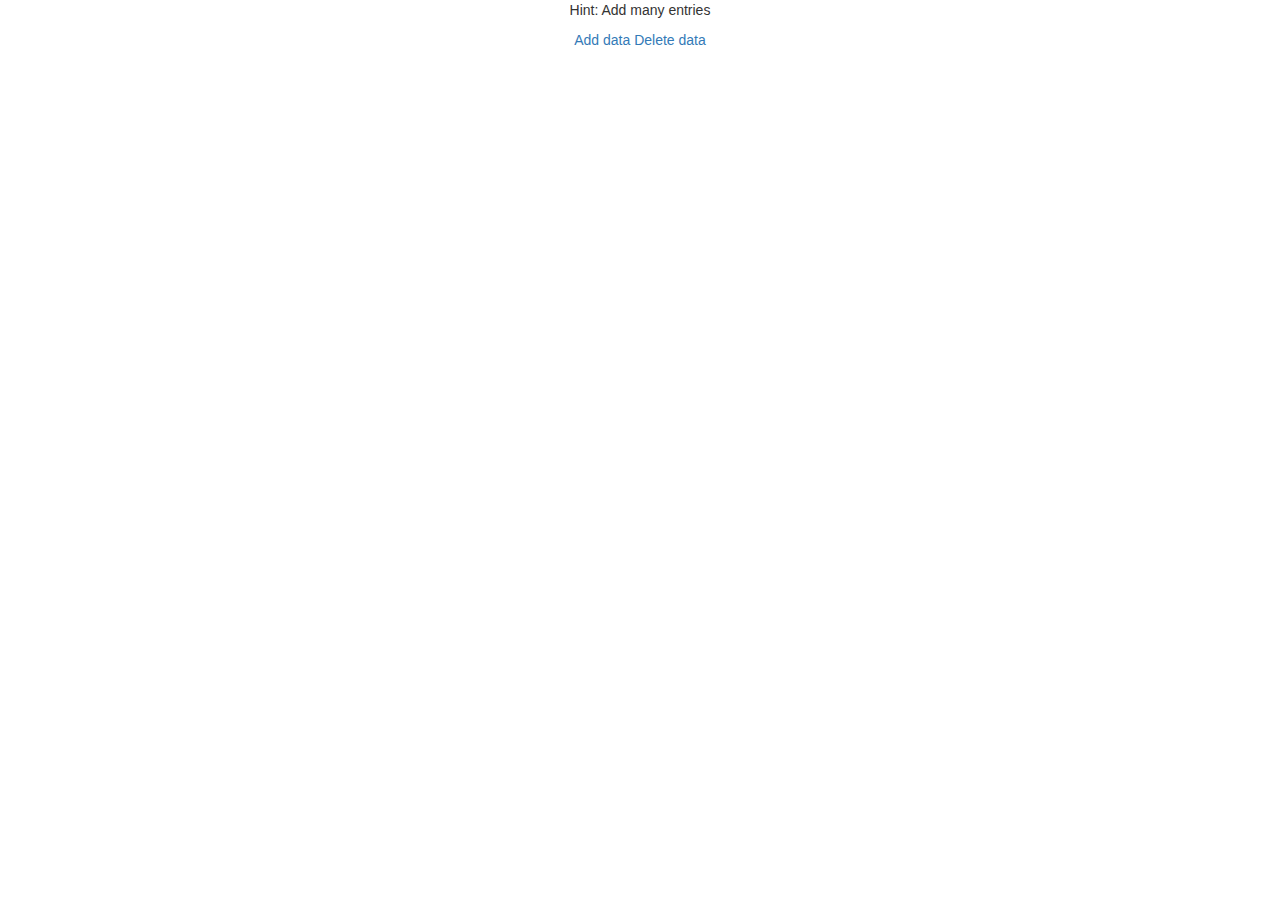
==== priv/static/d3map.html @ 0bec9166 "dynamic addition of circles entering scene" ====
<!DOCTYPE html>
<html>

<head>
    <meta charset="utf-8">
    <title>Shopping Mall Messing</title>
    <script src="https://code.jquery.com/jquery-2.0.2.min.js"></script>
    <script src="http://d3js.org/d3.v3.min.js" charset="utf-8"></script>
    <link data-require="bootstrap@3.2.0" data-semver="3.2.0" rel="stylesheet" href="https://maxcdn.bootstrapcdn.com/bootstrap/3.2.0/css/bootstrap.css" />
    <script data-require="bootstrap@3.2.0" data-semver="3.2.0" src="https://maxcdn.bootstrapcdn.com/bootstrap/3.2.0/js/bootstrap.js"></script>

    
<style>
.symbol {
  fill: steelblue;
  fill-opacity: .8;
  stroke: #fff;
}
div.tooltip {
  color: #222; 
  background: #fff; 
  padding: .5em; 
  text-shadow: #f5f5f5 0 1px 0;
  border-radius: 2px; 
  box-shadow: 0px 0px 2px 0px #a6a6a6; 
  opacity: 0.9; 
  position: absolute;
}

.control.glyphicon {
  position: static;
  color: purple;
  font-size: 1.5em;
}


.controleven.glyphicon {
  position: static;
  color: steelblue;
  font-size: 1.5em;
}


/*circle {
  fill: steelblue;
  fill-opacity: .8;
  stroke: #fff;
  stroke-width: 1;
}*/


span .control:nth-child(even){color: purple;},
span .control:nth-child(odd){color: red;},
span .contol:nth-of-type(2n+1) {
  color: lime;
}
</style>
</head>

<body>
    <div id="map"></div>
    <div id="demoAddRandomAndDelete" style="text-align: center;">
  <p class="value">Hint: Add many entries</p>
  <a href="javascript:void(0)" class="add-data action-button">Add data</a>
  <a href="javascript:void(0)" class="remove-data action-button destroy">Delete data</a>
</div>
</body>
<script type="text/javascript">
var width = 1000,
    height = 600;

var path = d3.geo.path;

var tooltip = d3.select("#map").append("div")
    .attr("class", "tooltip");

var svg = d3.select("#map").append("svg")
    .attr("width", width)
    .attr("height", height);

var xScale = d3.scale.linear()
    .domain([0, 500])
    .range([10, width]);

var yScale = d3.scale.linear()
    .domain([-200, -500])
    .range([height, 10]);

var pavement = d3.svg.line()
    .interpolate("linear")
    .x(function(d) {
        xsc = xScale(d[0]);
        //console.log(xsc);
        return xsc;
    })
    .y(function(d) {
        return yScale(d[1]);
    })
//var circles = svg.append("svg:g")
    //.attr("id", "circles");


d3.json("shoppingmall.json", function(error, jsonData) {
    var color1 = d3.scale.category10();
    var paths = svg.selectAll("path")
        .data(jsonData.features);
    paths
        .enter()
        .append("path")
        .attr("d", function(d, i) {
            var coordinates = pavement(d.geometry.coordinates[0]);
            //console.log("coordinates:" + coordinates);
            return coordinates;
        })
        .attr("text", function(d, i) {
            return d.properties.ID + ":" + d.properties.ShopName;
        })
        .attr("fill", function(d, i) {
            return "#dadaeb";
        });

    paths
      .on("mousemove", function(d,i) {
        var mouse = d3.mouse(svg.node()).map( function(d) { return parseInt(d); } );

        tooltip
          .classed("hidden", false)
          .attr("style", "color:red; left:"+(mouse[0]+25)+"px;top:"+mouse[1]+"px")
          .html(d.properties.ID + ":" + d.properties.ShopName)
      })
      .on("mouseout",  function(d,i) {
        tooltip.classed("hidden", true)
      });


});


var marks = [{lon:750, lat:260, name:"beagle1"},{lon:200, lat:80, name:"beagle2"},
{lon:390.096008691674,lat:118.552207227813 , name:"beagle3"},{lon:600.712402790485 , lat:350.111705169258 , name:"beagle4" },
{lon:20.712402790485 , lat:250.111705169258 , name:"beagle5" },{lon:250.712402790485 , lat:500.111705169258 , name:"beagle6" },
{lon:300.712402790485 , lat:400.111705169258 , name:"beagle7" },{lon:310.712402790485 , lat:150.111705169258 , name:"beagle8" },
{lon:670.712402790485 , lat:240.111705169258 , name:"beagle9" },{lon:200.712402790485 , lat:525.111705169258 , name:"beagle10" }];


var circledata = [{lon:755, lat:265, name:"beacon1"},{lon:240, lat:90, name:"beacon2"}];

var glyphicons = ["glyphicon-zoom-in","glyphicon-home","glyphicon-heart","glyphicon-camera",
"glyphicon-trash","glyphicon-map-marker","glyphicon-map-marker","glyphicon-map-marker",
"glyphicon-warning-sign","glyphicon-flag","glyphicon-map-marker","glyphicon-time"];


var refreshMap = function() {

    var circles = svg.selectAll("circle")
    .data(circledata).attr("id", "circles");

    circles.enter() .append("circle") 
    .attr("cx", function(d){
        return d.lon;}) 
    .attr("cy", function(d){
        return d.lat;})
    .attr("r", 10)
    .style("stroke", "black")
    .style("stroke-width", 1)
    .attr("fill", function() { return "hsl(" + Math.random() * 360 + ", 100%, 75%)" });

    circles
      .on("mousemove", function(d,i) {
        var mouse = d3.mouse(svg.node()).map( function(d) { return parseInt(d); } );

        tooltip
          .classed("hidden", false)
          .attr("style", "color:purple; left:"+(mouse[0]+25)+"px;top:"+mouse[1]+"px")
          .html(d.name)
      })
      .on("mouseout",  function(d,i) {
        tooltip.classed("hidden", true)
      });
   
    circles.exit()
     .remove()
}

d3.selectAll("#demoAddRandomAndDelete .add-data")
    .on("click", function() {
      /*var date = new Date(end.getTime() + Math.random() * (end.getTime() - start.getTime()))
      obj = {
        'id': Math.floor(Math.random()*70),
        'amount': Math.floor(1000 + Math.random()*20001),
        'created_at': date.toDateString()
      }*/
      var date = new Date();

      var obj = {lon:Math.random() * (20,900) - 20, lat:Math.random() * (20,600) - 20, name:"beacon" + Date.now() }
      circledata.push(obj)
      refreshMap()
    });

  d3.selectAll("#demoAddRandomAndDelete .remove-data")
    .on("click", function() {
      var idx = Math.floor(Math.random() * circledata.length)
      circledata.splice( Math.floor(Math.random() * circledata.length), 1 )
      refreshMap()
    });

  
////Glyphys--------------------------------------------------------------------
var glyphs = svg.selectAll(".mark").data(marks);
var genter = glyphs.enter().append("svg:foreignObject")
        .attr("width", 30)
        .attr("height", 30)
       .attr("x", function(d) {return d.lon;}) 
        .attr("y", function(d) {return d.lat;}) 
   // .attr("transform", function(d) {return "translate(" + [d.lon,d.lat] + ")";})
    .append("xhtml:span")
    .attr("class", function(d,i) { return ((i+2)%2 == 0 ? "controleven glyphicon glyphicon-camera" : "control glyphicon glyphicon-camera")});

glyphs
      .on("mousemove", function(d,i) {
        var mouse = d3.mouse(svg.node()).map( function(d) { return parseInt(d); } );

        tooltip
          .classed("hidden", false)
          .attr("style", "color:purple; left:"+(mouse[0]+25)+"px;top:"+mouse[1]+"px")
          .html(d.name)
      })
      .on("mouseout",  function(d,i) {
        tooltip.classed("hidden", true)
      });
refreshMap();
//------------------------------------------------------------------------
    
/*
    var text = svg.selectAll("text")
        .data(marks)
        .enter()
        .append("text")
        .text(function(d) {
                    return d.name;
               })
        .attr("x", function(d) {return "" + d.lon;}) 
        .attr("y", function(d) {return "" + d.lat;}) 
        .attr("fill", function(d,i) {return color2(i);}) 
        .attr("font-family", "sans-serif")
        .attr("font-size", "11px");*/


        </script>
    </body>
</html>


</script>

</html>
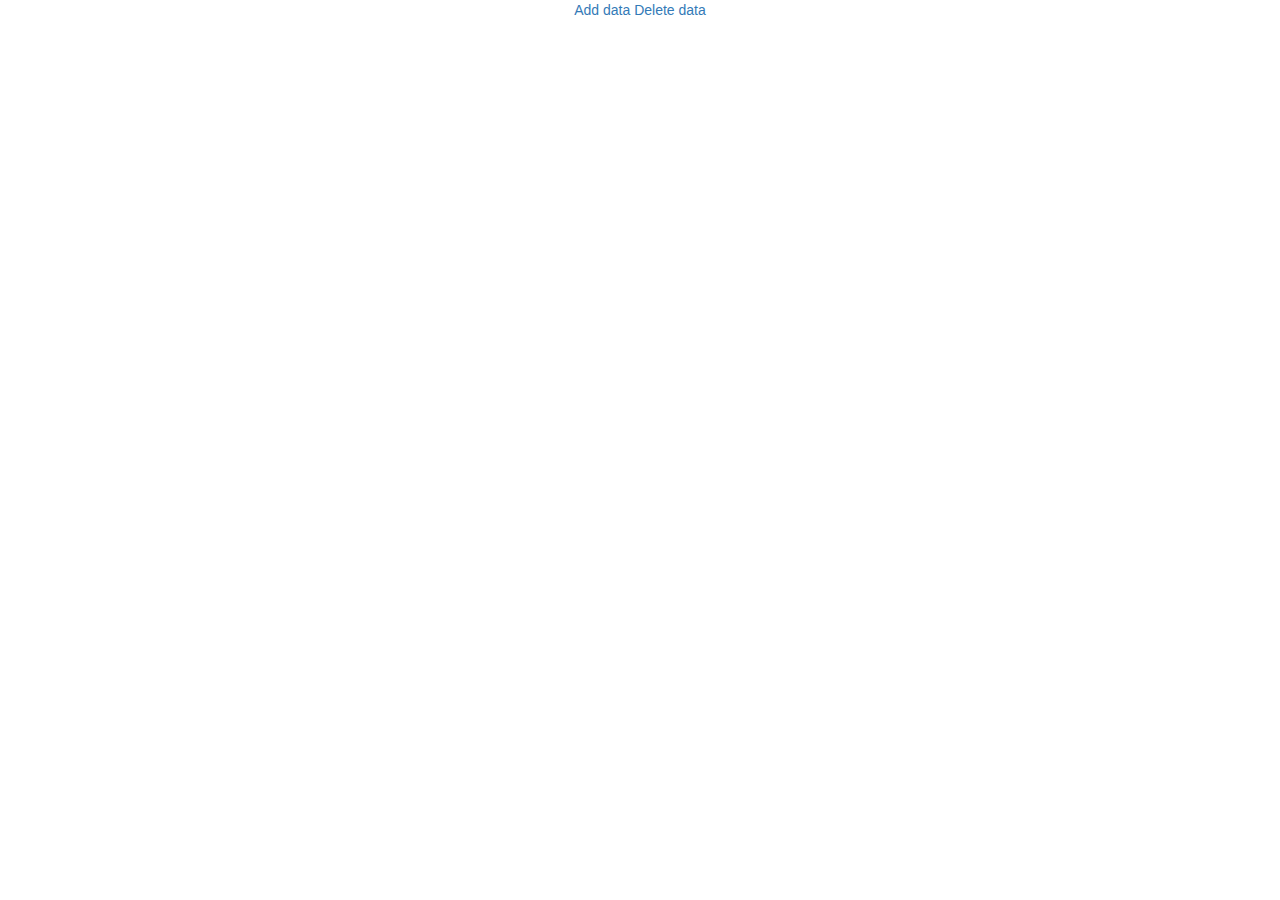
==== commit 965fa885: "d3 circles moving in and updating themselves" ====
--- a/priv/static/d3map.html
+++ b/priv/static/d3map.html
@@ -11,6 +11,19 @@
 
     
 <style>
+
+.enter {
+  fill: steelblue;
+}
+
+.update {
+  fill: red;
+}
+
+.exit {
+  fill: black;
+}
+
 .symbol {
   fill: steelblue;
   fill-opacity: .8;
@@ -60,7 +73,7 @@
 <body>
     <div id="map"></div>
     <div id="demoAddRandomAndDelete" style="text-align: center;">
-  <p class="value">Hint: Add many entries</p>
+  
   <a href="javascript:void(0)" class="add-data action-button">Add data</a>
   <a href="javascript:void(0)" class="remove-data action-button destroy">Delete data</a>
 </div>
@@ -153,7 +166,8 @@
 var refreshMap = function() {
 
     var circles = svg.selectAll("circle")
-    .data(circledata).attr("id", "circles");
+    .data(circledata, function(d) { return d; });
+    //.data(circledata).attr("id", "circles");
 
     circles.enter() .append("circle") 
     .attr("cx", function(d){
@@ -194,7 +208,8 @@
 
       var obj = {lon:Math.random() * (20,900) - 20, lat:Math.random() * (20,600) - 20, name:"beacon" + Date.now() }
       circledata.push(obj)
-      refreshMap()
+      //refreshMap()
+      update(circledata);
     });
 
   d3.selectAll("#demoAddRandomAndDelete .remove-data")
@@ -228,9 +243,89 @@
       .on("mouseout",  function(d,i) {
         tooltip.classed("hidden", true)
       });
-refreshMap();
+//refreshMap();
 //------------------------------------------------------------------------
-    
+ function update(circledata) {
+  console.log(circledata);
+  // DATA JOIN
+  // Join new data with old elements, if any.
+  var circle = svg.selectAll("circle")
+      .data(circledata, function(d) { return d.name; });
+
+  // UPDATE
+  // Update old elements as needed.
+  circle
+     .attr("class", "update")
+     .style("stroke", "black")
+     .style("stroke-width", 1)
+     .attr("r", 10)
+    .transition()
+      .duration(1050)      
+      .attr("cx", function(d, i) { console.log("update:" + d.name); return  d.lon; })
+      .attr("cy", function(d, i) { return d.lat; });
+      //.attr("fill", function() { return "hsl(" + Math.random() * 360 + ", 100%, 75%)" });;
+
+  // ENTER
+  // Create new elements as needed.
+  circle.enter().append("circle")
+      .attr("class", "enter")
+      .attr("r",10)
+      .attr("cy", 50)
+      .attr("cx", function(d, i) { console.log("enter:" + d.name); return d.lon; })
+      .style("fill-opacity", 1e-6)
+      .text(function(d) { return d.name; })
+      .style("stroke", "black")
+      .style("stroke-width", 1)
+    .transition()
+      .duration(1050)
+      .attr("cy", function(d) {return d.lat;})
+      .style("fill-opacity", 1);
+
+      circle
+      .on("mousemove", function(d,i) {
+        var mouse = d3.mouse(svg.node()).map( function(d) { return parseInt(d); } );
+
+        tooltip
+          .classed("hidden", false)
+          .attr("style", "color:purple; left:"+(mouse[0]+25)+"px;top:"+mouse[1]+"px")
+          .html(d.name)
+      })
+      .on("mouseout",  function(d,i) {
+        tooltip.classed("hidden", true)
+      });
+
+  // EXIT
+  // Remove old elements as needed.
+  circle.exit()
+    .attr("class", "exit")
+    .transition()
+      .duration(1050)
+      .attr("cy", 60)
+      .style("fill-opacity", 1e-6)
+      .remove();
+}
+
+// The initial display.
+update(circledata); 
+
+// Grab a random sample of letters from the alphabet, in alphabetical order.
+/*setInterval(function() {
+  update(shuffle(circledata)
+      .slice(0, Math.floor(Math.random() * 26))
+      //.sort()
+      );
+}, 5000);*/
+
+// Shuffles the input array.
+function shuffle(array) {
+  var m = array.length, t, i;
+  while (m) {
+    i = Math.floor(Math.random() * m--);
+    t = array[m], array[m] = array[i], array[i] = t;
+  }
+  console.log(array);
+  return array;
+}  
 /*
     var text = svg.selectAll("text")
         .data(marks)
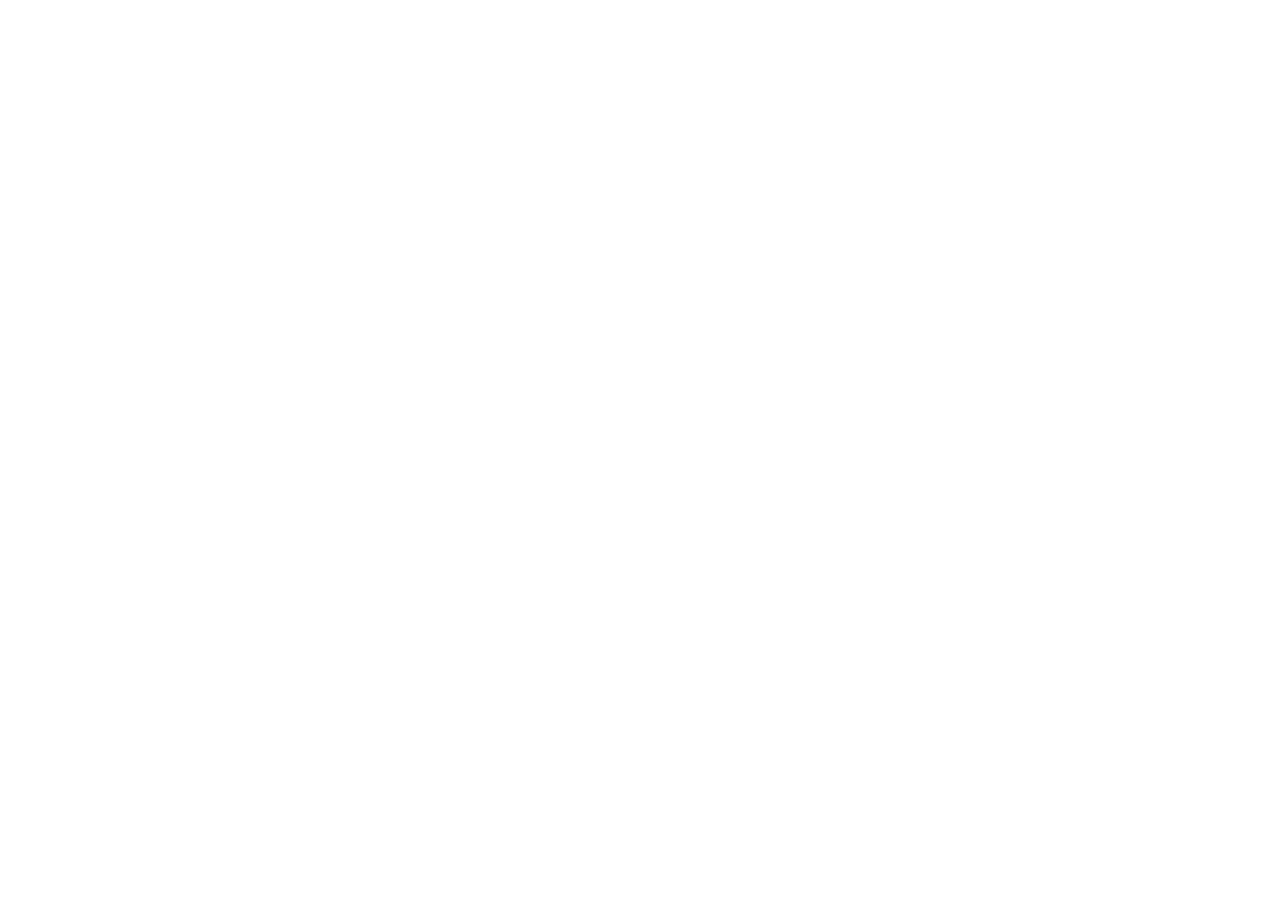
==== commit e38adcf4: "draw a polygon instead of shopping mall for the circle playground" ====
--- a/priv/static/d3map.html
+++ b/priv/static/d3map.html
@@ -72,10 +72,9 @@
 
 <body>
     <div id="map"></div>
-    <div id="demoAddRandomAndDelete" style="text-align: center;">
   
-  <a href="javascript:void(0)" class="add-data action-button">Add data</a>
-  <a href="javascript:void(0)" class="remove-data action-button destroy">Delete data</a>
+  <!--<a href="javascript:void(0)" class="add-data action-button">Add data</a>
+  <a href="javascript:void(0)" class="remove-data action-button destroy">Delete data</a>-->
 </div>
 </body>
 <script type="text/javascript">
@@ -91,13 +90,20 @@
     .attr("width", width)
     .attr("height", height);
 
-var xScale = d3.scale.linear()
-    .domain([0, 500])
+/*var xScale = d3.scale.linear()
+    .domain([0, 600])
     .range([10, width]);
 
 var yScale = d3.scale.linear()
     .domain([-200, -500])
-    .range([height, 10]);
+    .range([height, 10]);*/
+var xScale = d3.scale.linear()
+    .domain([-121, -123])
+    .range([10, 1000]);
+
+var yScale = d3.scale.linear()
+    .domain([36, -39])
+    .range([600, 10]);
 
 var pavement = d3.svg.line()
     .interpolate("linear")
@@ -112,7 +118,7 @@
 //var circles = svg.append("svg:g")
     //.attr("id", "circles");
 
-
+function buildMall(){
 d3.json("shoppingmall.json", function(error, jsonData) {
     var color1 = d3.scale.category10();
     var paths = svg.selectAll("path")
@@ -147,7 +153,52 @@
 
 
 });
-
+}
+
+function parseData(input) {
+    //return input.map(parseDMS);
+    var newArray = [];
+    for (var i= 0; i<input.length; i++){
+        //console.log(lngScale(input[i][0]));
+        newArray.push([Math.floor(lngScale(input[i][0])),Math.floor(latScale(input[i][1]))]);
+    }
+    return newArray;
+}
+
+
+var latScale = d3.scale.linear()
+    .domain([36, 38])
+    .range([0, 600]);
+
+var lngScale = d3.scale.linear()
+    .domain([-121, -123])
+    .range([0, 1000]);
+
+function buildPolygon(input){
+  conv = parseData(input);
+
+  x = d3.scale.linear().range([10,width])
+              .domain(d3.extent(conv, function(d) { return d[0]; })),
+  y = d3.scale.linear().range([height,10])
+              .domain(d3.extent(conv, function(d) { return d[1]; })),
+  line = d3.svg.line()
+              .x(function(d) { return x(d[0]); })
+              .y(function(d) { return y(d[1]); });
+
+  svg.append("path").datum(conv).attr("d", line)
+     //.attr('stroke-width', 2)
+     .attr('stroke', "gray")
+     .attr('fill',"lightsteelblue");
+  
+}
+
+var mdata = [
+    [39.593900, -77.205600],[40.084878, -77.085878],[40.071978, -76.571778],[40.060978, -76.482178],[40.021878, -76.431878],[40.015278, -76.424278],
+    [39.581778, -76.380078],[39.484378, -76.383378],[39.442378, -76.465478],
+    [39.230878, -76.485578],[39.230678, -76.512078],
+    [39.265278, -77.062578],[39.325378, -77.122478],[39.315278, -77.151678],[39.305678, -77.213078],[39.323178, -77.254578],
+    [39.343378, -77.280078],[39.415378, -77.212678],[39.521378, -77.303678],[39.523078, -77.211878]];
+buildPolygon(mdata);
 
 var marks = [{lon:750, lat:260, name:"beagle1"},{lon:200, lat:80, name:"beagle2"},
 {lon:390.096008691674,lat:118.552207227813 , name:"beagle3"},{lon:600.712402790485 , lat:350.111705169258 , name:"beagle4" },
@@ -156,71 +207,13 @@
 {lon:670.712402790485 , lat:240.111705169258 , name:"beagle9" },{lon:200.712402790485 , lat:525.111705169258 , name:"beagle10" }];
 
 
-var circledata = [{lon:755, lat:265, name:"beacon1"},{lon:240, lat:90, name:"beacon2"}];
-
 var glyphicons = ["glyphicon-zoom-in","glyphicon-home","glyphicon-heart","glyphicon-camera",
 "glyphicon-trash","glyphicon-map-marker","glyphicon-map-marker","glyphicon-map-marker",
 "glyphicon-warning-sign","glyphicon-flag","glyphicon-map-marker","glyphicon-time"];
 
-
-var refreshMap = function() {
-
-    var circles = svg.selectAll("circle")
-    .data(circledata, function(d) { return d; });
-    //.data(circledata).attr("id", "circles");
-
-    circles.enter() .append("circle") 
-    .attr("cx", function(d){
-        return d.lon;}) 
-    .attr("cy", function(d){
-        return d.lat;})
-    .attr("r", 10)
-    .style("stroke", "black")
-    .style("stroke-width", 1)
-    .attr("fill", function() { return "hsl(" + Math.random() * 360 + ", 100%, 75%)" });
-
-    circles
-      .on("mousemove", function(d,i) {
-        var mouse = d3.mouse(svg.node()).map( function(d) { return parseInt(d); } );
-
-        tooltip
-          .classed("hidden", false)
-          .attr("style", "color:purple; left:"+(mouse[0]+25)+"px;top:"+mouse[1]+"px")
-          .html(d.name)
-      })
-      .on("mouseout",  function(d,i) {
-        tooltip.classed("hidden", true)
-      });
-   
-    circles.exit()
-     .remove()
-}
-
-d3.selectAll("#demoAddRandomAndDelete .add-data")
-    .on("click", function() {
-      /*var date = new Date(end.getTime() + Math.random() * (end.getTime() - start.getTime()))
-      obj = {
-        'id': Math.floor(Math.random()*70),
-        'amount': Math.floor(1000 + Math.random()*20001),
-        'created_at': date.toDateString()
-      }*/
-      var date = new Date();
-
-      var obj = {lon:Math.random() * (20,900) - 20, lat:Math.random() * (20,600) - 20, name:"beacon" + Date.now() }
-      circledata.push(obj)
-      //refreshMap()
-      update(circledata);
-    });
-
-  d3.selectAll("#demoAddRandomAndDelete .remove-data")
-    .on("click", function() {
-      var idx = Math.floor(Math.random() * circledata.length)
-      circledata.splice( Math.floor(Math.random() * circledata.length), 1 )
-      refreshMap()
-    });
-
   
 ////Glyphys--------------------------------------------------------------------
+function addMarkers(){
 var glyphs = svg.selectAll(".mark").data(marks);
 var genter = glyphs.enter().append("svg:foreignObject")
         .attr("width", 30)
@@ -243,41 +236,72 @@
       .on("mouseout",  function(d,i) {
         tooltip.classed("hidden", true)
       });
-//refreshMap();
+}
+addMarkers();
 //------------------------------------------------------------------------
- function update(circledata) {
-  console.log(circledata);
+var wsUri = "ws://localhost:8080/beacon"; 
+testWebSocket(); 
+
+function testWebSocket() { websocket = new WebSocket(wsUri,"beacon"); 
+
+websocket.onopen = function(evt) { onOpen(evt) }; 
+
+websocket.onclose = function(evt) { onClose(evt) }; 
+
+websocket.onmessage = function(evt) { onMessage(evt) }; 
+
+websocket.onerror = function(evt) { onError(evt) }; }  
+
+function onOpen(evt) { console.log("CONNECTED"); doSend("start"); }  
+
+function onClose(evt) { console.log("DISCONNECTED"); }  
+
+function onMessage(evt) { if(evt.data == "start") return;
+        var data = JSON.parse(evt.data);
+        update(data); }  
+
+function onError(evt) { console.log(evt.data); }  
+
+function doSend(message) { console.log("SENT: " + message);  websocket.send(message); }  
+
+
+ function update(data) {
+  var color1 = d3.scale.category10();
+  console.log("inside update\n" + data);
+  
   // DATA JOIN
   // Join new data with old elements, if any.
   var circle = svg.selectAll("circle")
-      .data(circledata, function(d) { return d.name; });
+      .data(data, function(d) { return d.name; });
 
   // UPDATE
   // Update old elements as needed.
   circle
-     .attr("class", "update")
-     .style("stroke", "black")
+     //.attr("class", "update")
+     .style("stroke", "white")
      .style("stroke-width", 1)
+     .attr("fill", function() { return "hsl(" + Math.random() * 360 + ", 100%, 75%)" })
      .attr("r", 10)
     .transition()
-      .duration(1050)      
-      .attr("cx", function(d, i) { console.log("update:" + d.name); return  d.lon; })
+      .duration(2050)      
+      .attr("cx", function(d, i) { console.log("update:" + d.name); return d.lon; })
       .attr("cy", function(d, i) { return d.lat; });
       //.attr("fill", function() { return "hsl(" + Math.random() * 360 + ", 100%, 75%)" });;
 
   // ENTER
   // Create new elements as needed.
   circle.enter().append("circle")
-      .attr("class", "enter")
+      .attr("fill", function() { return "hsl(" + Math.random() * 360 + ", 100%, 75%)" })
+      //.attr("class", "enter")
       .attr("r",10)
       .attr("cy", 50)
       .attr("cx", function(d, i) { console.log("enter:" + d.name); return d.lon; })
       .style("fill-opacity", 1e-6)
       .text(function(d) { return d.name; })
-      .style("stroke", "black")
+      .style("stroke", "white")
       .style("stroke-width", 1)
     .transition()
-      .duration(1050)
+      .duration(2050)
       .attr("cy", function(d) {return d.lat;})
       .style("fill-opacity", 1);
 
@@ -299,46 +323,15 @@
   circle.exit()
     .attr("class", "exit")
     .transition()
-      .duration(1050)
+      .duration(2050)
       .attr("cy", 60)
       .style("fill-opacity", 1e-6)
       .remove();
 }
 
 // The initial display.
+var circledata = [{lon:755, lat:265, name:"beacon1"},{lon:240, lat:90, name:"beacon2"}];
 update(circledata); 
-
-// Grab a random sample of letters from the alphabet, in alphabetical order.
-/*setInterval(function() {
-  update(shuffle(circledata)
-      .slice(0, Math.floor(Math.random() * 26))
-      //.sort()
-      );
-}, 5000);*/
-
-// Shuffles the input array.
-function shuffle(array) {
-  var m = array.length, t, i;
-  while (m) {
-    i = Math.floor(Math.random() * m--);
-    t = array[m], array[m] = array[i], array[i] = t;
-  }
-  console.log(array);
-  return array;
-}  
-/*
-    var text = svg.selectAll("text")
-        .data(marks)
-        .enter()
-        .append("text")
-        .text(function(d) {
-                    return d.name;
-               })
-        .attr("x", function(d) {return "" + d.lon;}) 
-        .attr("y", function(d) {return "" + d.lat;}) 
-        .attr("fill", function(d,i) {return color2(i);}) 
-        .attr("font-family", "sans-serif")
-        .attr("font-size", "11px");*/
 
 
         </script>
